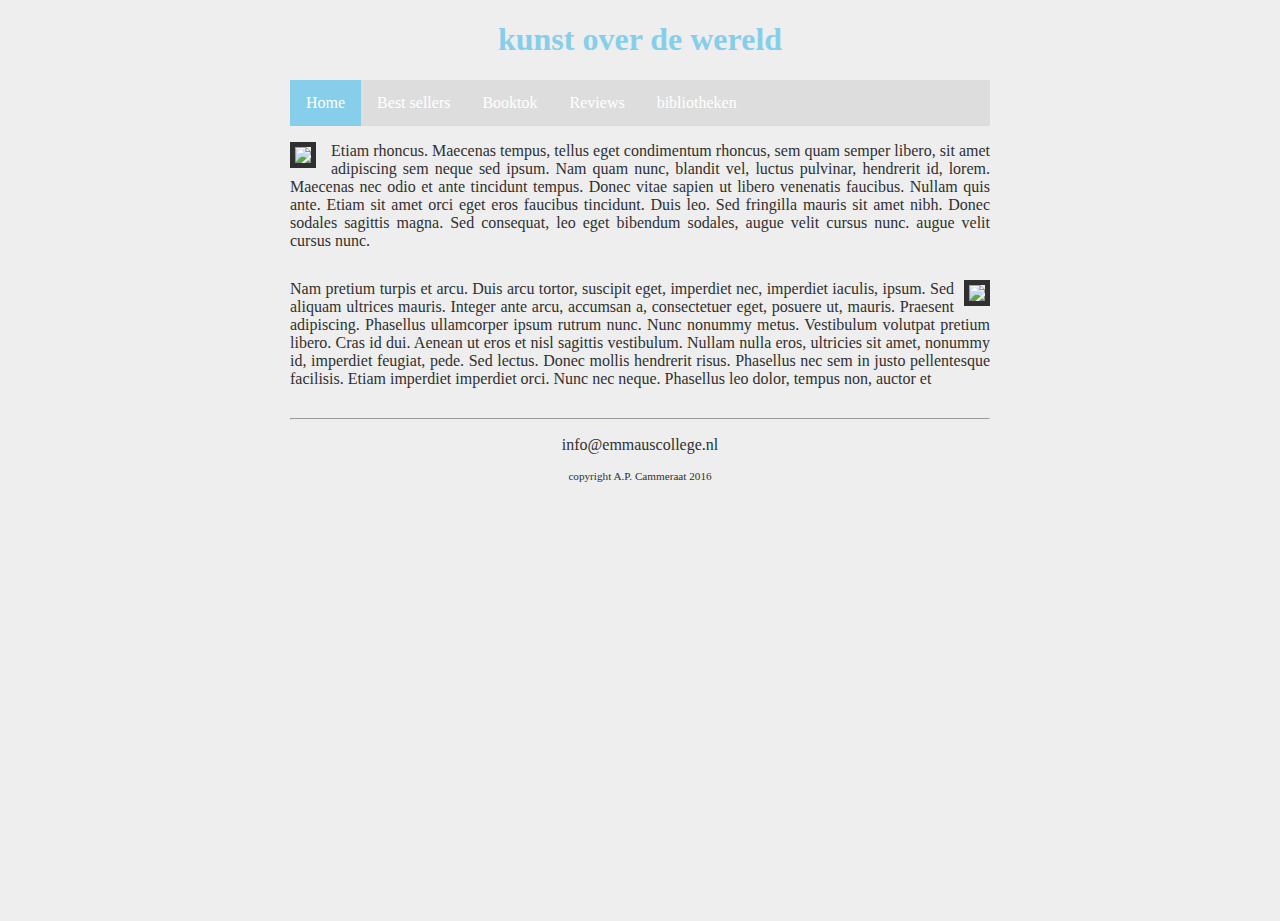
==== index.html @ b3c7e9c1 "plaatjes bij bibliotheken en best sellers gezet" ====
<!DOCTYPE html>

<html>

  <head>
	  <link rel="stylesheet" href="style.css">
	  <title>Dit is een eenvoudige website</title>
  </head>

  <body>
	  <main>
		  <header>
			  <h1 id="hoofdtitel" class="belangrijk">kunst over de wereld</h1>
		  </header>

		  <nav>
			  <ul>
				  <li><a class="active" href="index.html">Home</a></li>
          <li><a href="bestsellers.html">Best sellers</a></li>
				  <li><a href="booktok.html">Booktok</a></li>
          <li><a href="reviews.html">Reviews </a></li>
          <li><a href="bieb.html">bibliotheken</a></li>
        </ul>
	    </nav>

      <article>
		    <div>
          <img class="zweefLinks" src="afbeeldingen/loremipsum.jpg">
              
          <p>Etiam rhoncus. Maecenas tempus, tellus eget condimentum rhoncus, sem quam semper libero, sit amet adipiscing sem neque sed ipsum. Nam quam nunc, blandit vel, luctus pulvinar, hendrerit id, lorem. Maecenas nec odio et ante tincidunt tempus. Donec vitae sapien ut libero venenatis faucibus. Nullam quis ante. Etiam sit amet orci eget eros faucibus tincidunt. Duis leo. Sed fringilla mauris sit amet nibh. Donec sodales sagittis magna. Sed consequat, leo eget bibendum sodales, augue velit cursus nunc. augue velit cursus nunc.</p>
	      </div>
        
        <div>
          <img class="zweefRechts" src="afbeeldingen/loremipsum.jpg">
        
          <p>Nam pretium turpis et arcu. Duis arcu tortor, suscipit eget, imperdiet nec, imperdiet iaculis, ipsum. Sed aliquam ultrices mauris. Integer ante arcu, accumsan a, consectetuer eget, posuere ut, mauris. Praesent adipiscing. Phasellus ullamcorper ipsum rutrum nunc. Nunc nonummy metus. Vestibulum volutpat pretium libero. Cras id dui. Aenean ut eros et nisl sagittis vestibulum. Nullam nulla eros, ultricies sit amet, nonummy id, imperdiet feugiat, pede. Sed lectus. Donec mollis hendrerit risus. Phasellus nec sem in justo pellentesque facilisis. Etiam imperdiet imperdiet orci. Nunc nec neque. Phasellus leo dolor, tempus non, auctor et</p>
        </div>
      </article>
    
      <footer>
        <hr/>
        <p>info@emmauscollege.nl</p>
        <p class="smalltext">copyright A.P. Cammeraat 2016</p>
      </footer>
        
    </main>
    
  </body>

</html>
---- style.css ----
/* Basislayout */

html, body {
    height: 100%;
    padding: 0;
    background-color: #EEEEEE;  
    
    color: #303030;
    font: verdana, ariel, sans-serif;
}

main {
    margin: 0 auto;
    width: 700px;
    position: relative;
}

article {
    text-align: justify;
     
}

div {
  margin-bottom: 30px;
}

header {
    color: skyblue;
    text-align: center;
}

footer {
    text-align: center;
    padding-bottom: 10px;
}


/* specifieke stijlen */

img.zweefLinks {
    float: left;
    border: solid #303030 5px;
    margin-right: 15px;
}

img.zweefRechts {
  float: right;
  border: solid #303030 5px;
  margin-left:10px;
}

img.imgBorder {
  border: solid #303030 5px;
}

.zweefMidden {
  text-align: center;
}

#biebzweefMidden {
  text-align: center;
  margin-top: 30px;
  margin-bottom: -10px;
}

.smalltext {
    font-size: 0.7em;
}

a {
    color: skyblue;
    text-decoration: none;
}

a:hover {
    text-decoration: underline;
}


/* navigatiebalk */
nav ul {
    list-style-type: none;
    margin: auto;
    padding: 0;
    background-color: #dddddd;
    overflow: hidden;
}

nav ul li {
    float: left;
}

nav li a {
    display: block;
    color: white;
    text-align: center;
    padding: 14px 16px;
    text-decoration: none;
}

nav li a:hover {
    background-color: #aaaaaa;
}

nav li a.active {
    background-color: skyblue;
}
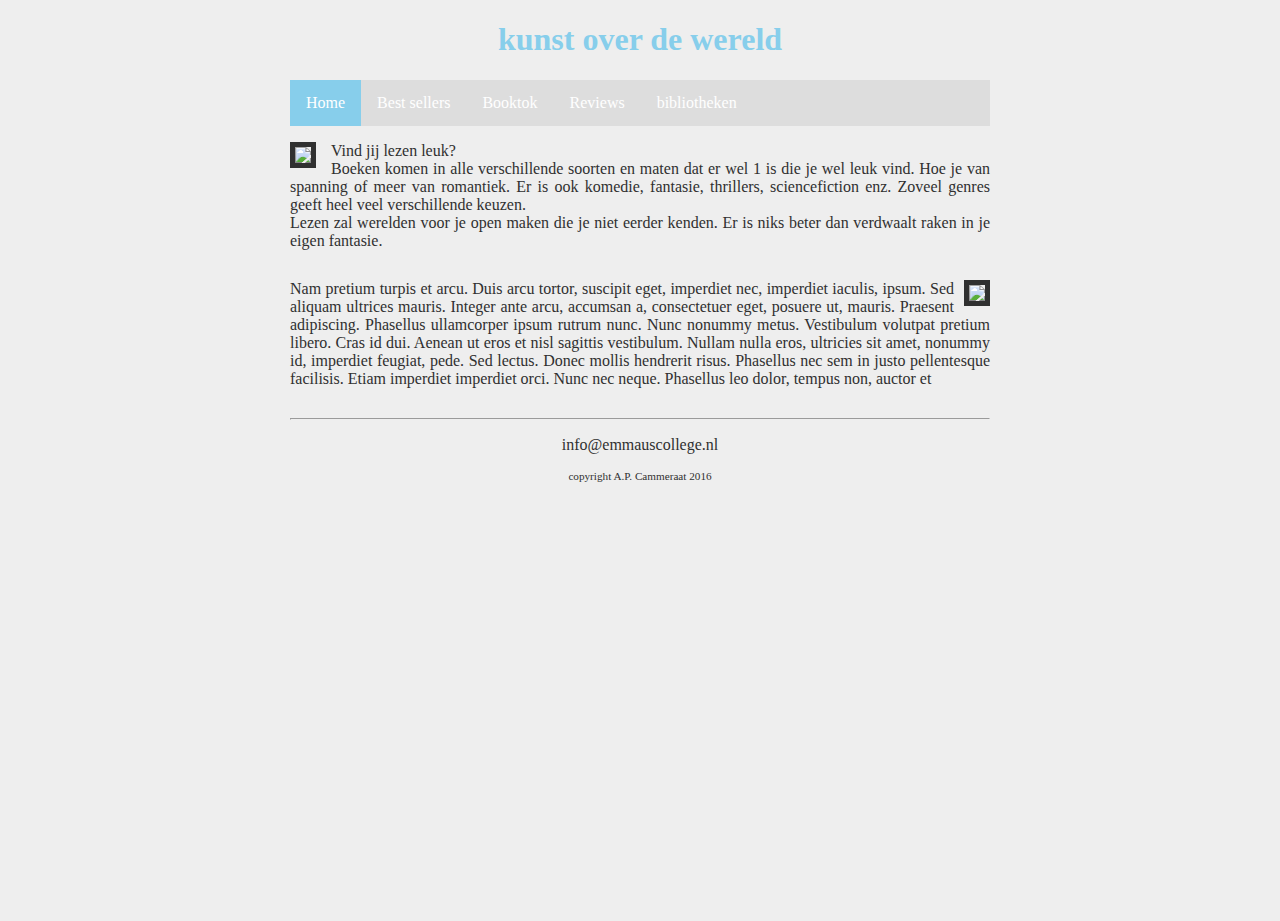
==== commit ed04ca5f: "plaatjes in de website zetten en de tekst bij bieb in het midden gezet" ====
--- a/index.html
+++ b/index.html
@@ -27,7 +27,9 @@
 		    <div>
           <img class="zweefLinks" src="afbeeldingen/loremipsum.jpg">
               
-          <p>Etiam rhoncus. Maecenas tempus, tellus eget condimentum rhoncus, sem quam semper libero, sit amet adipiscing sem neque sed ipsum. Nam quam nunc, blandit vel, luctus pulvinar, hendrerit id, lorem. Maecenas nec odio et ante tincidunt tempus. Donec vitae sapien ut libero venenatis faucibus. Nullam quis ante. Etiam sit amet orci eget eros faucibus tincidunt. Duis leo. Sed fringilla mauris sit amet nibh. Donec sodales sagittis magna. Sed consequat, leo eget bibendum sodales, augue velit cursus nunc. augue velit cursus nunc.</p>
+          <p>Vind jij lezen leuk?<br>
+           Boeken komen in alle verschillende soorten en maten dat er wel 1 is die je wel leuk vind. Hoe je van spanning of meer van romantiek. Er is ook komedie, fantasie, thrillers, sciencefiction enz. Zoveel genres geeft heel veel verschillende keuzen.<br>
+           Lezen zal werelden voor je open maken die je niet eerder kenden. Er is niks beter dan verdwaalt raken in je eigen fantasie.</p>
 	      </div>
         
         <div>
--- a/style.css
+++ b/style.css
@@ -49,18 +49,54 @@
   margin-left:10px;
 }
 
-img.imgBorder {
-  border: solid #303030 5px;
+.zweefMidden {
+  text-align: center;
 }
 
-.zweefMidden {
-  text-align: center;
+
+img.imgBorder {
+  height: 210px;
+  width: 210px;
 }
 
 #biebzweefMidden {
   text-align: center;
   margin-top: 30px;
   margin-bottom: -10px;
+}
+
+#billy {
+  height: 210px;
+  width: 160px; 
+}
+
+#truth {
+ height: 210px;
+  width: 160px;
+}
+
+#addie {
+  height: 210px;
+  width: 160px;
+}
+
+#koningsblauw {
+  height: 210px;
+  width: 160px;
+}
+
+#oneofus {
+  height: 210px;
+  width: 160px;
+}
+
+#achilles {
+  height: 210px;
+  width: 160px;
+}
+
+.biebtekst {
+  text-align: center;
 }
 
 .smalltext {
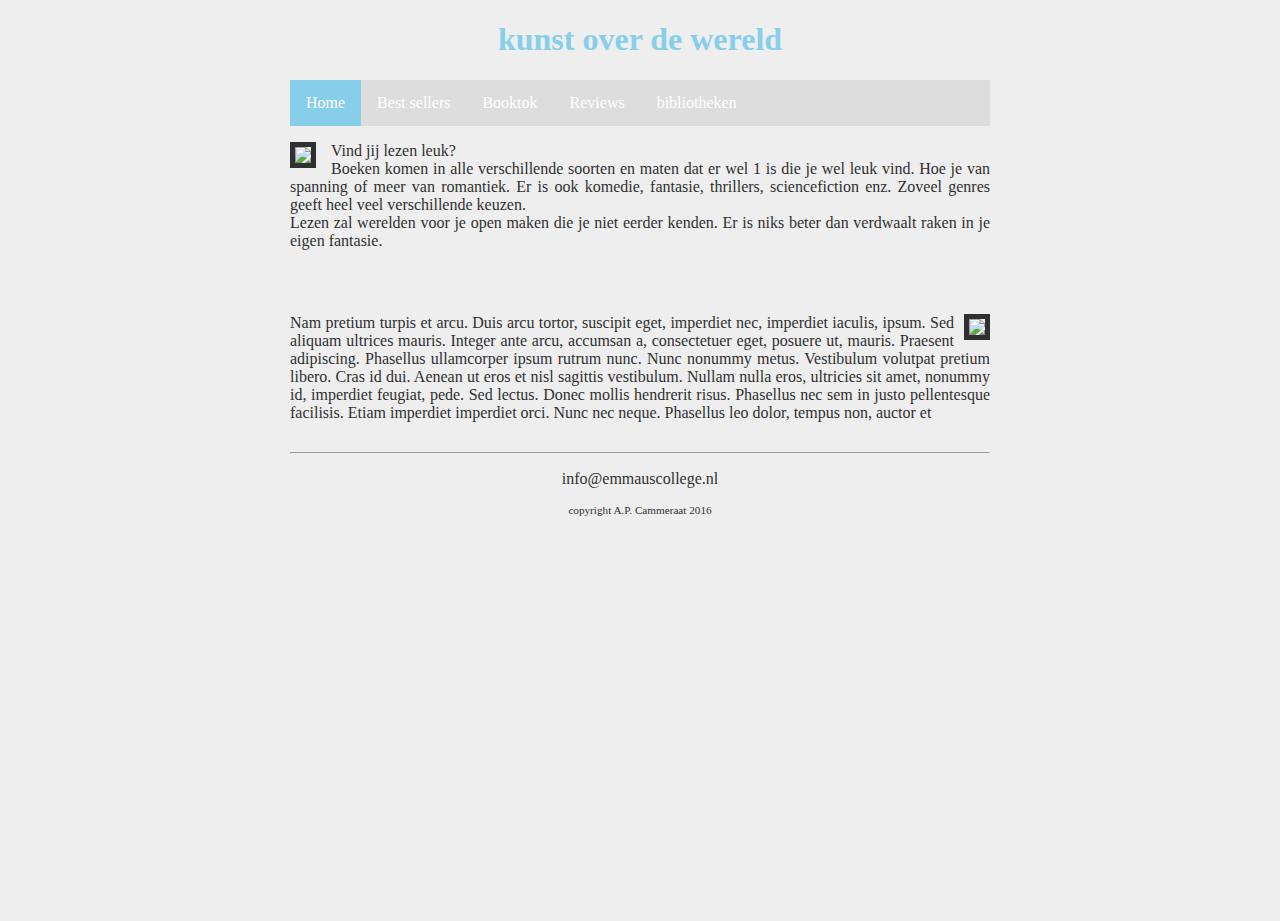
==== commit 7530f2f0: "Plaatjes bij Booktok gezet" ====
--- a/index.html
+++ b/index.html
@@ -25,12 +25,12 @@
 
       <article>
 		    <div>
-          <img class="zweefLinks" src="afbeeldingen/loremipsum.jpg">
+          <img class="zweefLinks" src="afbeeldingen/">
               
           <p>Vind jij lezen leuk?<br>
            Boeken komen in alle verschillende soorten en maten dat er wel 1 is die je wel leuk vind. Hoe je van spanning of meer van romantiek. Er is ook komedie, fantasie, thrillers, sciencefiction enz. Zoveel genres geeft heel veel verschillende keuzen.<br>
            Lezen zal werelden voor je open maken die je niet eerder kenden. Er is niks beter dan verdwaalt raken in je eigen fantasie.</p>
-	      </div>
+	      </div> <br>
         
         <div>
           <img class="zweefRechts" src="afbeeldingen/loremipsum.jpg">
--- a/style.css
+++ b/style.css
@@ -95,6 +95,11 @@
   width: 160px;
 }
 
+#tiktok {
+  height: 200px;
+  width: 500px;
+}
+
 .biebtekst {
   text-align: center;
 }
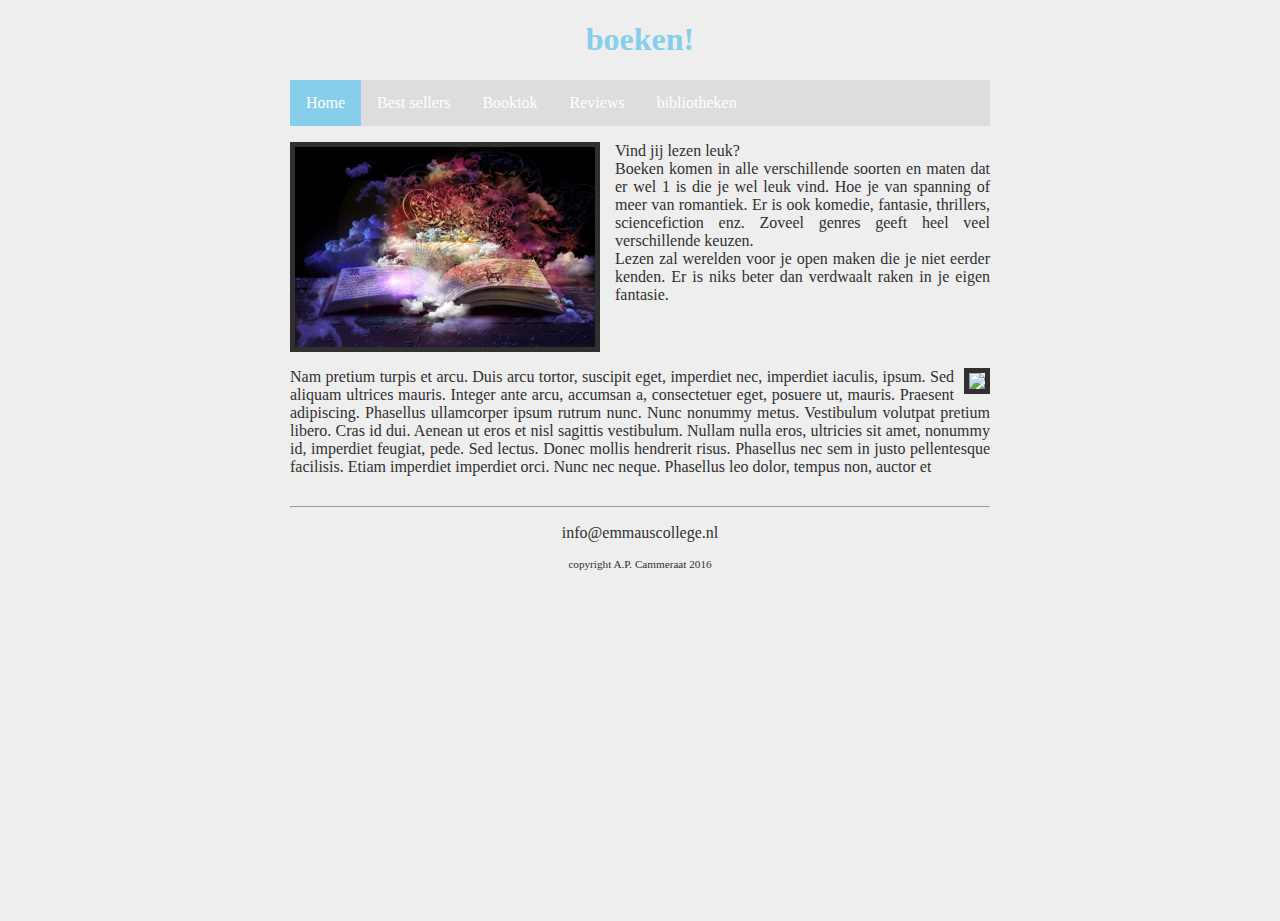
==== commit 4f0f963d: "tekst een andere plek geven" ====
--- a/index.html
+++ b/index.html
@@ -10,7 +10,7 @@
   <body>
 	  <main>
 		  <header>
-			  <h1 id="hoofdtitel" class="belangrijk">kunst over de wereld</h1>
+			  <h1 id="hoofdtitel" class="belangrijk">boeken!</h1>
 		  </header>
 
 		  <nav>
@@ -25,7 +25,7 @@
 
       <article>
 		    <div>
-          <img class="zweefLinks" src="afbeeldingen/">
+          <img class="zweefLinks" src="afbeeldingen/Book.jpg" id="book">
               
           <p>Vind jij lezen leuk?<br>
            Boeken komen in alle verschillende soorten en maten dat er wel 1 is die je wel leuk vind. Hoe je van spanning of meer van romantiek. Er is ook komedie, fantasie, thrillers, sciencefiction enz. Zoveel genres geeft heel veel verschillende keuzen.<br>
--- a/style.css
+++ b/style.css
@@ -16,7 +16,7 @@
 }
 
 article {
-    text-align: justify;
+ text-align: justify;
      
 }
 
@@ -96,8 +96,13 @@
 }
 
 #tiktok {
+  height: 190px;
+  width: 500px;
+}
+
+#book {
   height: 200px;
-  width: 500px;
+  width: 300px;
 }
 
 .biebtekst {
@@ -106,6 +111,10 @@
 
 .smalltext {
     font-size: 0.7em;
+}
+
+.best {
+  margin-bottom: 80px;
 }
 
 a {
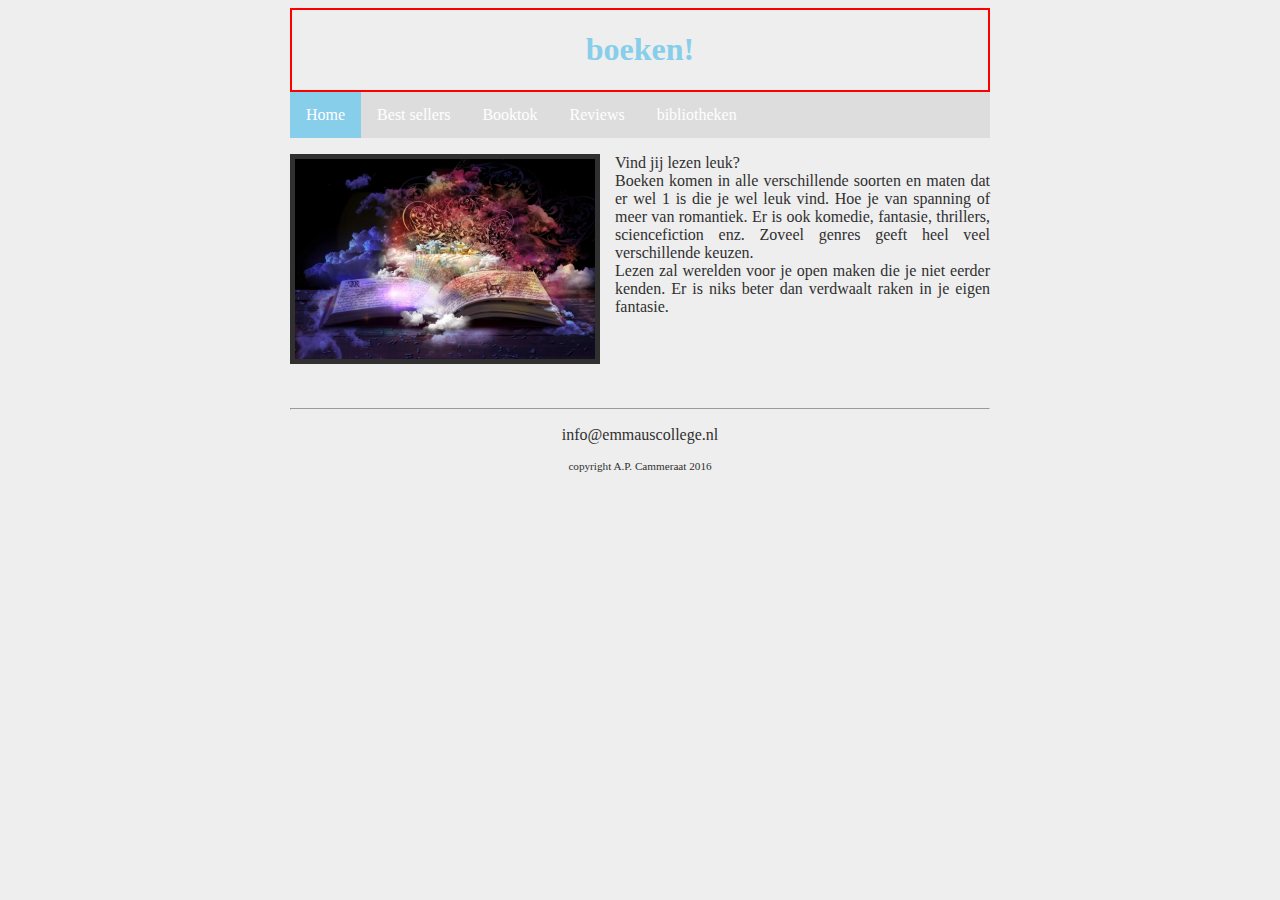
==== commit 5e055b16: "header plaatjes erin gezet" ====
--- a/index.html
+++ b/index.html
@@ -31,14 +31,8 @@
            Boeken komen in alle verschillende soorten en maten dat er wel 1 is die je wel leuk vind. Hoe je van spanning of meer van romantiek. Er is ook komedie, fantasie, thrillers, sciencefiction enz. Zoveel genres geeft heel veel verschillende keuzen.<br>
            Lezen zal werelden voor je open maken die je niet eerder kenden. Er is niks beter dan verdwaalt raken in je eigen fantasie.</p>
 	      </div> <br>
-        
-        <div>
-          <img class="zweefRechts" src="afbeeldingen/loremipsum.jpg">
-        
-          <p>Nam pretium turpis et arcu. Duis arcu tortor, suscipit eget, imperdiet nec, imperdiet iaculis, ipsum. Sed aliquam ultrices mauris. Integer ante arcu, accumsan a, consectetuer eget, posuere ut, mauris. Praesent adipiscing. Phasellus ullamcorper ipsum rutrum nunc. Nunc nonummy metus. Vestibulum volutpat pretium libero. Cras id dui. Aenean ut eros et nisl sagittis vestibulum. Nullam nulla eros, ultricies sit amet, nonummy id, imperdiet feugiat, pede. Sed lectus. Donec mollis hendrerit risus. Phasellus nec sem in justo pellentesque facilisis. Etiam imperdiet imperdiet orci. Nunc nec neque. Phasellus leo dolor, tempus non, auctor et</p>
-        </div>
-      </article>
-    
+      </article><br>
+     <br>
       <footer>
         <hr/>
         <p>info@emmauscollege.nl</p>
--- a/style.css
+++ b/style.css
@@ -1,12 +1,12 @@
 /* Basislayout */
 
 html, body {
-    height: 100%;
+    height: 700px;
     padding: 0;
     background-color: #EEEEEE;  
-    
     color: #303030;
     font: verdana, ariel, sans-serif;
+    
 }
 
 main {
@@ -27,6 +27,7 @@
 header {
     color: skyblue;
     text-align: center;
+    border:2px solid red;
 }
 
 footer {
@@ -36,6 +37,27 @@
 
 
 /* specifieke stijlen */
+
+header.bookheader {
+   color: skyblue;
+    text-align: center;
+    background-image: url("afbeeldingen/boekenkast.jpg");
+
+   background-position: center;
+   background-repeat: no-repeat;
+   width: 100%;
+   
+}
+
+header.booktokheader {
+   color: skyblue;
+    text-align: center;
+    background-image: url("afbeeldingen/TikTok.jpeg");
+
+   background-position: center;
+   background-repeat: no-repeat;
+   
+}
 
 img.zweefLinks {
     float: left;
@@ -61,8 +83,6 @@
 
 #biebzweefMidden {
   text-align: center;
-  margin-top: 30px;
-  margin-bottom: -10px;
 }
 
 #billy {
@@ -95,10 +115,6 @@
   width: 160px;
 }
 
-#tiktok {
-  height: 190px;
-  width: 500px;
-}
 
 #book {
   height: 200px;
@@ -106,8 +122,9 @@
 }
 
 .biebtekst {
-  text-align: center;
+  text-align: center; 
 }
+
 
 .smalltext {
     font-size: 0.7em;
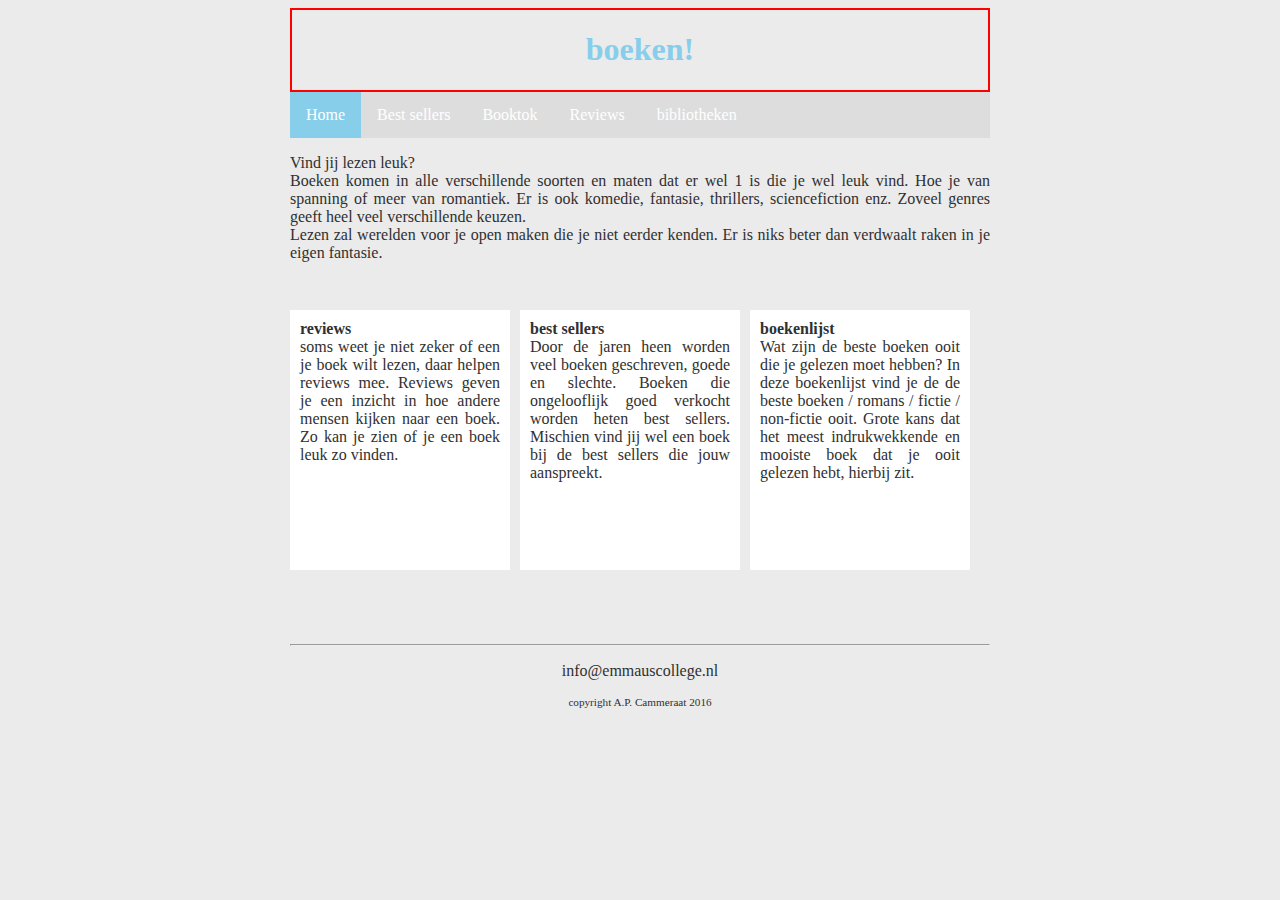
==== commit c70394b8: "Drie boxen in home gezet" ====
--- a/index.html
+++ b/index.html
@@ -25,12 +25,25 @@
 
       <article>
 		    <div>
-          <img class="zweefLinks" src="afbeeldingen/Book.jpg" id="book">
               
           <p>Vind jij lezen leuk?<br>
            Boeken komen in alle verschillende soorten en maten dat er wel 1 is die je wel leuk vind. Hoe je van spanning of meer van romantiek. Er is ook komedie, fantasie, thrillers, sciencefiction enz. Zoveel genres geeft heel veel verschillende keuzen.<br>
            Lezen zal werelden voor je open maken die je niet eerder kenden. Er is niks beter dan verdwaalt raken in je eigen fantasie.</p>
 	      </div> <br>
+        <div class="naastelkaar">
+        <div class="box">
+         <strong>reviews</strong><br>
+          soms weet je niet zeker of een je boek wilt lezen, daar helpen reviews mee. Reviews geven je een inzicht in hoe andere mensen kijken naar een boek. Zo kan je zien of je een boek leuk zo vinden.
+        </div>
+        <div class="box">
+         <strong>best sellers</strong><br>
+          Door de jaren heen worden veel boeken geschreven, goede en slechte. Boeken die ongelooflijk goed verkocht worden heten best sellers. Mischien vind jij wel een boek bij de best sellers die jouw aanspreekt.  
+        </div>
+        <div class="box2">
+          <strong>boekenlijst</strong><br>
+          Wat zijn de beste boeken ooit die je gelezen moet hebben? In deze boekenlijst vind je de de beste boeken / romans / fictie / non-fictie ooit. Grote kans dat het meest indrukwekkende en mooiste boek dat je ooit gelezen hebt, hierbij zit.
+        </div>
+      </div>
       </article><br>
      <br>
       <footer>
--- a/style.css
+++ b/style.css
@@ -3,7 +3,7 @@
 html, body {
     height: 700px;
     padding: 0;
-    background-color: #EEEEEE;  
+    background-color: #ebebeb;  
     color: #303030;
     font: verdana, ariel, sans-serif;
     
@@ -81,6 +81,29 @@
   width: 210px;
 }
 
+.naastelkaar {
+  
+}
+
+.box {
+  height: 240px;
+  width: 200px;
+  overflow: auto;
+  background-color: #ffffff;
+  padding: 10px;
+  float: left;
+  margin-right: 10px;
+}
+
+.box2{
+  height: 240px;
+  width: 200px;
+  overflow: auto;
+  background-color: #ffffff;
+  padding: 10px;
+  margin-right: 10px;
+}
+
 #biebzweefMidden {
   text-align: center;
 }
@@ -113,13 +136,7 @@
 #achilles {
   height: 210px;
   width: 160px;
-}
-
-
-#book {
-  height: 200px;
-  width: 300px;
-}
+} 
 
 .biebtekst {
   text-align: center; 
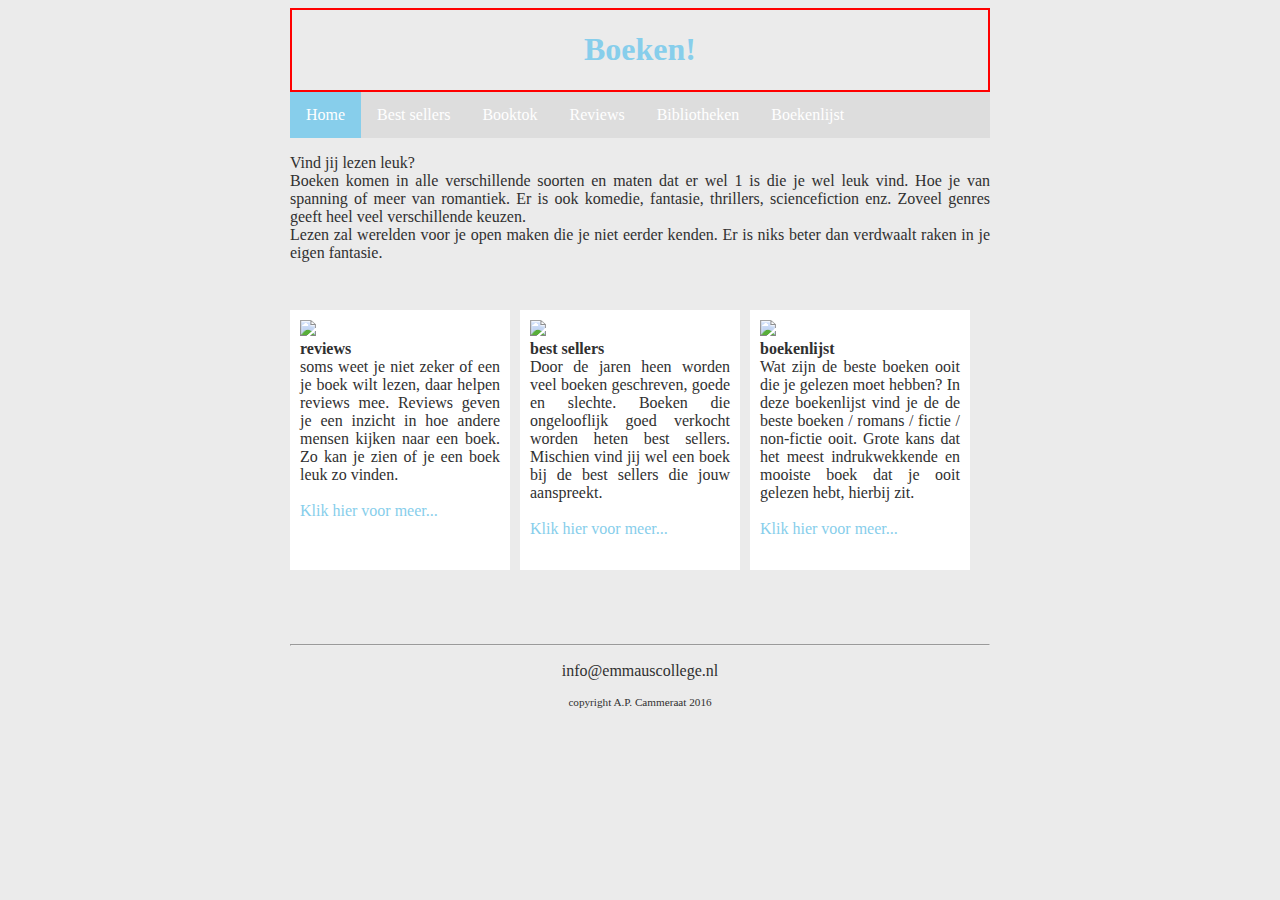
==== commit 941f3cd9: "de titel van de site veranderd. extra tekst bij boekenlijst gezet." ====
--- a/index.html
+++ b/index.html
@@ -4,13 +4,13 @@
 
   <head>
 	  <link rel="stylesheet" href="style.css">
-	  <title>Dit is een eenvoudige website</title>
+	  <title>Boekensite</title>
   </head>
 
   <body>
 	  <main>
 		  <header>
-			  <h1 id="hoofdtitel" class="belangrijk">boeken!</h1>
+			  <h1 id="hoofdtitel" class="belangrijk">Boeken!</h1>
 		  </header>
 
 		  <nav>
@@ -19,33 +19,50 @@
           <li><a href="bestsellers.html">Best sellers</a></li>
 				  <li><a href="booktok.html">Booktok</a></li>
           <li><a href="reviews.html">Reviews </a></li>
-          <li><a href="bieb.html">bibliotheken</a></li>
+          <li><a href="bieb.html">Bibliotheken</a></li>
+          <li><a href="lijst.html">Boekenlijst</a></li>
         </ul>
 	    </nav>
 
       <article>
-		    <div>
-              
+		    <div>  
           <p>Vind jij lezen leuk?<br>
            Boeken komen in alle verschillende soorten en maten dat er wel 1 is die je wel leuk vind. Hoe je van spanning of meer van romantiek. Er is ook komedie, fantasie, thrillers, sciencefiction enz. Zoveel genres geeft heel veel verschillende keuzen.<br>
            Lezen zal werelden voor je open maken die je niet eerder kenden. Er is niks beter dan verdwaalt raken in je eigen fantasie.</p>
-	      </div> <br>
-        <div class="naastelkaar">
-        <div class="box">
-         <strong>reviews</strong><br>
-          soms weet je niet zeker of een je boek wilt lezen, daar helpen reviews mee. Reviews geven je een inzicht in hoe andere mensen kijken naar een boek. Zo kan je zien of je een boek leuk zo vinden.
+	      </div> 
+        <br>
+
+        <div class="boxes">
+          <div class="box">
+            <!--https://www.fiverr.com/anto_puli/amazing-novel-and-thriller-short-stories-->
+            <img src="afbeeldingen/review.jpg" class="boximg"><br>
+            <strong>reviews</strong><br>
+            soms weet je niet zeker of een je boek wilt lezen, daar helpen reviews mee. Reviews geven je een inzicht in hoe andere mensen kijken naar een boek. Zo kan je zien of je een boek leuk zo vinden.
+            <br><br>
+            <a href="reviews.html">Klik hier voor meer...</a>
+          </div>
+
+          <div class="box">
+            <!--https://www.grandmaliyahotel.xyz/products.aspx?cname=amazon+prime+best+sellers+books&cid=47-->
+            <img src="afbeeldingen/best.jpg" class="boximg"><br>
+            <strong>best sellers</strong><br>
+            Door de jaren heen worden veel boeken geschreven, goede en slechte. Boeken die ongelooflijk goed verkocht worden heten best sellers. Mischien vind jij wel een boek bij de best sellers die jouw aanspreekt.
+            <br><br>
+            <a href="bestsellers.html">Klik hier voor meer...</a>
+          </div>
+
+          <div class="box2">
+            <!--https://www.burford.co.uk/gifts/merpeople-a-human-history-book/-->
+            <img src="afbeeldingen/lijst.jpg" class="boximg"><br>
+            <strong>boekenlijst</strong><br>
+            Wat zijn de beste boeken ooit die je gelezen moet hebben? In deze boekenlijst vind je de de beste boeken / romans / fictie / non-fictie ooit. Grote kans dat het meest indrukwekkende en mooiste boek dat je ooit gelezen hebt, hierbij zit.
+            <br><br>
+            <a href="lijst.html">Klik hier voor meer...</a>
+          </div>
         </div>
-        <div class="box">
-         <strong>best sellers</strong><br>
-          Door de jaren heen worden veel boeken geschreven, goede en slechte. Boeken die ongelooflijk goed verkocht worden heten best sellers. Mischien vind jij wel een boek bij de best sellers die jouw aanspreekt.  
-        </div>
-        <div class="box2">
-          <strong>boekenlijst</strong><br>
-          Wat zijn de beste boeken ooit die je gelezen moet hebben? In deze boekenlijst vind je de de beste boeken / romans / fictie / non-fictie ooit. Grote kans dat het meest indrukwekkende en mooiste boek dat je ooit gelezen hebt, hierbij zit.
-        </div>
-      </div>
-      </article><br>
-     <br>
+      </article>
+      <br><br>
+      
       <footer>
         <hr/>
         <p>info@emmauscollege.nl</p>
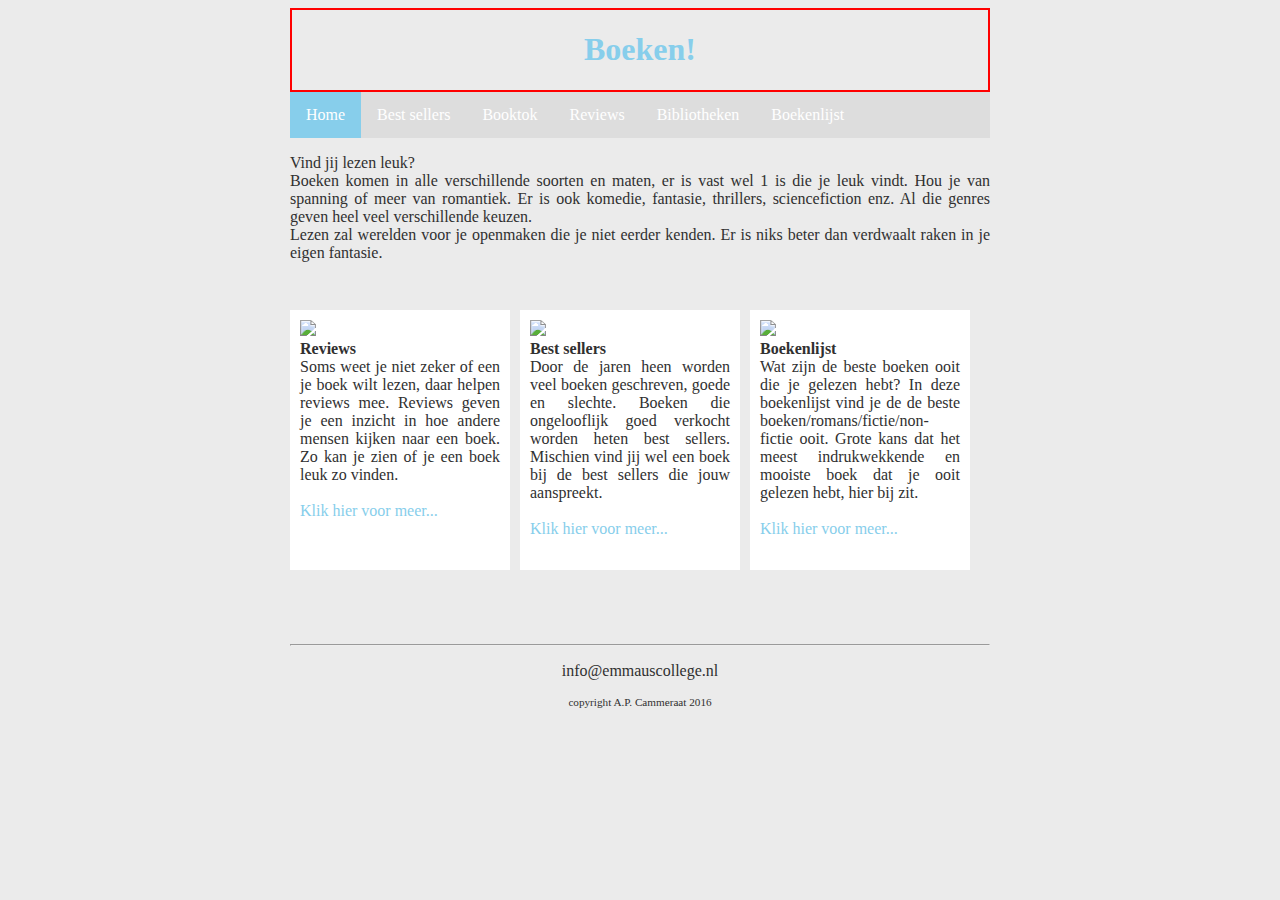
==== commit 995d09cc: "Spellingsfouten verbeteren" ====
--- a/index.html
+++ b/index.html
@@ -27,8 +27,8 @@
       <article>
 		    <div>  
           <p>Vind jij lezen leuk?<br>
-           Boeken komen in alle verschillende soorten en maten dat er wel 1 is die je wel leuk vind. Hoe je van spanning of meer van romantiek. Er is ook komedie, fantasie, thrillers, sciencefiction enz. Zoveel genres geeft heel veel verschillende keuzen.<br>
-           Lezen zal werelden voor je open maken die je niet eerder kenden. Er is niks beter dan verdwaalt raken in je eigen fantasie.</p>
+           Boeken komen in alle verschillende soorten en maten, er is vast wel 1 is die je leuk vindt. Hou je van spanning of meer van romantiek. Er is ook komedie, fantasie, thrillers, sciencefiction enz. Al die genres geven heel veel verschillende keuzen.<br>
+           Lezen zal werelden voor je openmaken die je niet eerder kenden. Er is niks beter dan verdwaalt raken in je eigen fantasie.</p>
 	      </div> 
         <br>
 
@@ -36,8 +36,8 @@
           <div class="box">
             <!--https://www.fiverr.com/anto_puli/amazing-novel-and-thriller-short-stories-->
             <img src="afbeeldingen/review.jpg" class="boximg"><br>
-            <strong>reviews</strong><br>
-            soms weet je niet zeker of een je boek wilt lezen, daar helpen reviews mee. Reviews geven je een inzicht in hoe andere mensen kijken naar een boek. Zo kan je zien of je een boek leuk zo vinden.
+            <strong>Reviews</strong><br>
+            Soms weet je niet zeker of een je boek wilt lezen, daar helpen reviews mee. Reviews geven je een inzicht in hoe andere mensen kijken naar een boek. Zo kan je zien of je een boek leuk zo vinden.
             <br><br>
             <a href="reviews.html">Klik hier voor meer...</a>
           </div>
@@ -45,7 +45,7 @@
           <div class="box">
             <!--https://www.grandmaliyahotel.xyz/products.aspx?cname=amazon+prime+best+sellers+books&cid=47-->
             <img src="afbeeldingen/best.jpg" class="boximg"><br>
-            <strong>best sellers</strong><br>
+            <strong>Best sellers</strong><br>
             Door de jaren heen worden veel boeken geschreven, goede en slechte. Boeken die ongelooflijk goed verkocht worden heten best sellers. Mischien vind jij wel een boek bij de best sellers die jouw aanspreekt.
             <br><br>
             <a href="bestsellers.html">Klik hier voor meer...</a>
@@ -54,8 +54,8 @@
           <div class="box2">
             <!--https://www.burford.co.uk/gifts/merpeople-a-human-history-book/-->
             <img src="afbeeldingen/lijst.jpg" class="boximg"><br>
-            <strong>boekenlijst</strong><br>
-            Wat zijn de beste boeken ooit die je gelezen moet hebben? In deze boekenlijst vind je de de beste boeken / romans / fictie / non-fictie ooit. Grote kans dat het meest indrukwekkende en mooiste boek dat je ooit gelezen hebt, hierbij zit.
+            <strong>Boekenlijst</strong><br>
+            Wat zijn de beste boeken ooit die je gelezen hebt? In deze boekenlijst vind je de de beste boeken/romans/fictie/non-fictie ooit. Grote kans dat het meest indrukwekkende en mooiste boek dat je ooit gelezen hebt, hier bij zit.
             <br><br>
             <a href="lijst.html">Klik hier voor meer...</a>
           </div>
